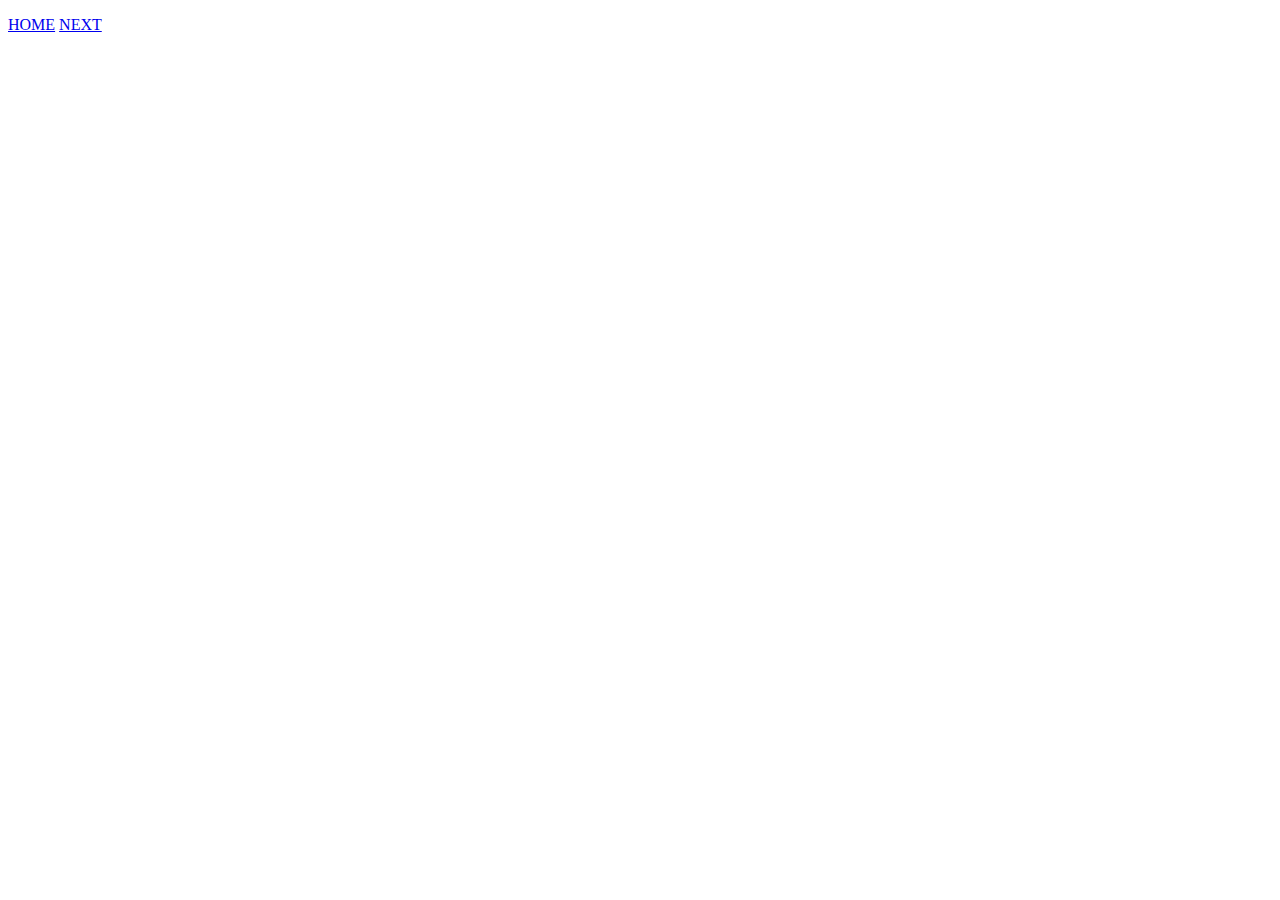
==== css.html @ 9f964341 "added new code" ====
<!DOCTYPE html>
<html lang="en">
<head>
    <meta charset="UTF-8">
    <meta name="viewport" content="width=device-width, initial-scale=1.0">
    <title>BOOTSTRAP language</title>
</head>
<body>
    <footer>
        <div class = "container">
            <p>
             <div id="button" >
               
               <a href="index.html">HOME</a>
               <a href="jquery.html">NEXT</a>
                 </p>
               
           </div>
      </footer>
    <div class="row">
        <div class="col-lg-3">
          <img class="img img-thumbnail" src="https://obscureproblemsandgotchas.com/wp-content/uploads/2018/06/bootstrap-stack-e1530246058846.png" alt=""/>
        </div>
        <div class="col-lg-6">
        </div>
</body>
</html>
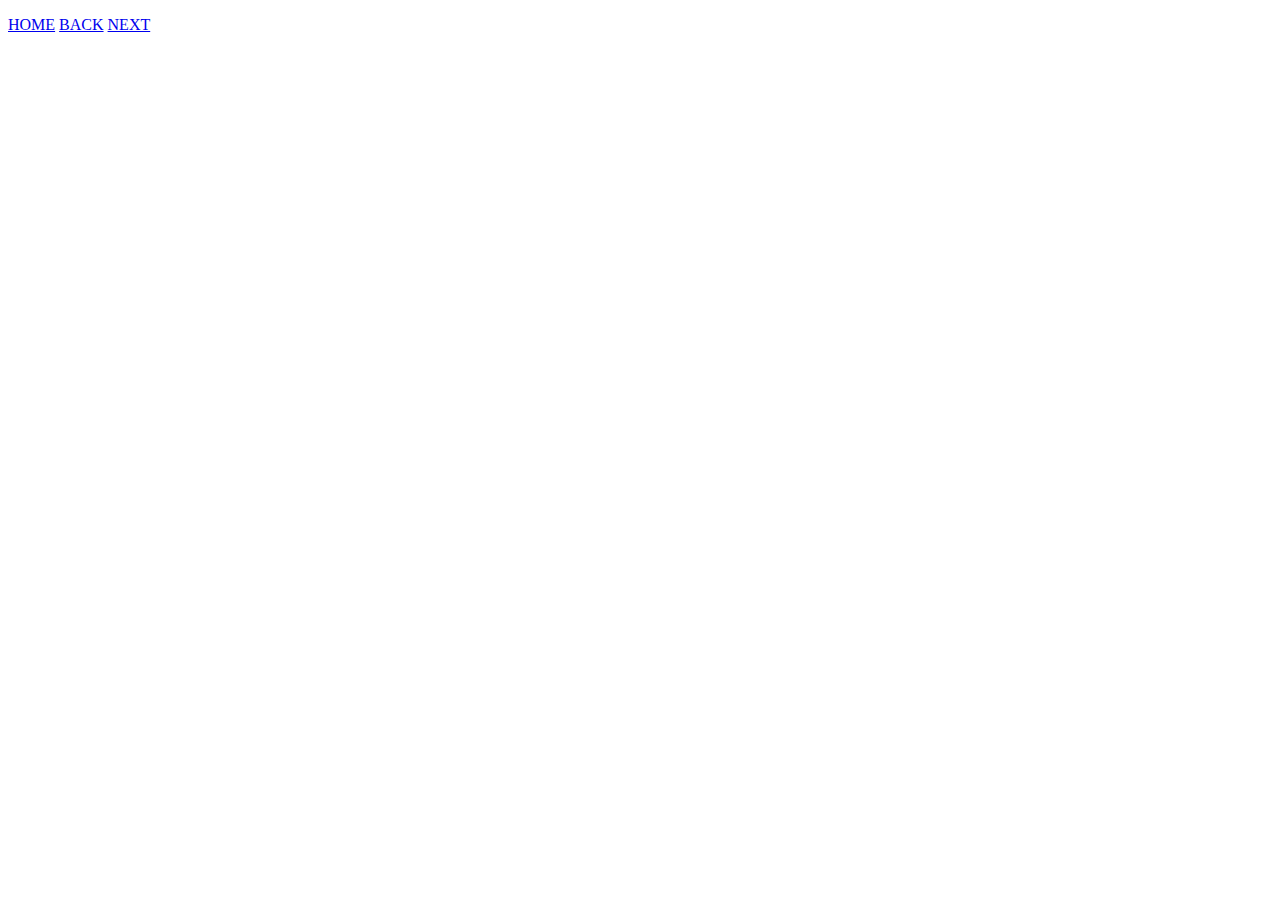
==== commit 3ddaa120: "added some finishing touches" ====
--- a/css.html
+++ b/css.html
@@ -12,6 +12,7 @@
              <div id="button" >
                
                <a href="index.html">HOME</a>
+               <a href="js.html">BACK</a> 
                <a href="jquery.html">NEXT</a>
                  </p>
                
